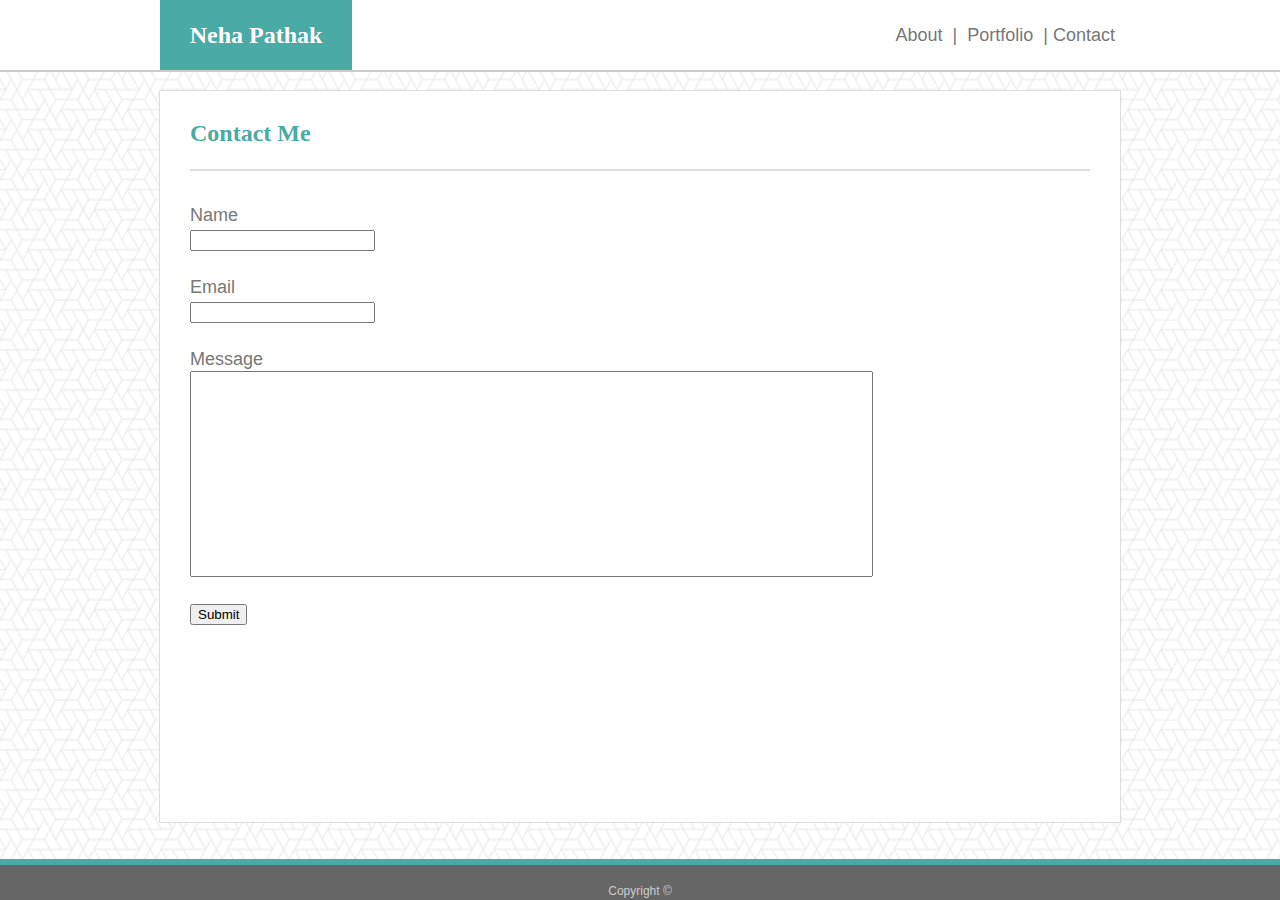
==== contact.html @ f3120d2c "original pages" ====
<!DOCTYPE html>
<html>
<head>
    <meta charset="utf-8" />
    
    <meta http-equiv="X-UA-Compatible" content="IE=edge">
    
    <meta name="viewport" content="width=device-width, initial-scale=1">
    
    <link rel="stylesheet" type="text/css" href="./assets/css/reset.css" />
    
    <link rel="stylesheet" type="text/css" media="screen" href="./assets/css/style.css" />
    
    <title>Contact Me</title>
    
</head>

<body class="Site" style="background-image:url(./assets/images/what-the-hex.png)">
   
    <header class="Site-header">
 
        <div class="container">
    
            <div id="main-logo">
    
                <strong>Neha Pathak</strong>
    
            </div>
        
            <div id="nav-bar">
    
                <a href="index.html">About</a>&nbsp;&nbsp;|&nbsp;&nbsp;<a href="portfolio.html">Portfolio</a>&nbsp;&nbsp;|&nbsp;<a href="contact.html">Contact</a>&nbsp;
    
            </div>
        
        </div>
        
    </header>

    <div class="main-content">
    
        <h1 class="heading">
    
            Contact Me
    
        </h1>

        <br>        
    
        <hr>

        <p>
            <form>
                <br>
                Name<br>
                <input type="text" name="name"><br><br>
                Email<br>
                <input type="text" name="email"><br><br>
                Message<br>
                <input type="text" cols="40" rows="100" style="width:75%; height:200px;" name="message-texg"><br><br>
                <input type="submit" value="Submit">
            </form>
        </p>

    </div>

    <footer class="Site-footer">

        Copyright ©

    </footer>
    

</body>

</html>
---- assets/css/style.css ----
/* header styling */ 
.Site-header {
    position: fixed;
    top: 0;
    left: 0;
    background-color: #ffffff;
    border-bottom: solid #cccccc 2px;
    height: 70px;
    width: 100%;
}

.container {
    margin: 0 auto;
    width: 960px;
    height: 70px;
}

#main-logo {
    float: left;
    font-family: 'Georgia', 'Times New Roman', Times, serif;
    font-size: 24px;
    font-weight: bold;
    text-align: center;
    text-align: middle;
    background-color: #4aaaa5;
    color: #ffffff;
    width: 20%;
    height: 47px;
    padding-top: 23px;
}

#nav-bar {
    float: left;
    width: 80%;
    padding-top: 26px;
    text-align: right;
    font-family: 'Helvetica Neue', Arial, Helvetica, sans-serif;
    font-size: 18px;
    color: #777777
}

/* main content styling*/

html, body {
    height: 100%;
}

body {
    display: flex;
    flex-direction: column;
}

.heading {
    color: #4aaaa5;
    font-family: 'Georgia', 'Times New Roman', Times, serif;
    font-size: 24px;
    font-weight: bold;
}

hr {
    border: 0;
    height: 2px;
    background: #dddddd;
}

.headshot {
    float: left;
    width: 200px;
    display: block;
    clear: both;
    margin-right: 20px;
}

a:link {
    color: #777777;
    text-decoration: none;
}

a:visited {
    color: #777777;
    text-decoration: none;
}

a:hover {
    color: #eda007;
    text-decoration: underline;
}

body {
    background-image: url("./assets/images/what-the-hex.PNG");
}

.main-content {
    background-color: #ffffff;
    border: 1px solid #dddddd;
    margin: 0 auto;
    margin-top: 90px;
    margin-bottom: 36px;
    width: 900px;
    padding: 30px;
    flex: 1 0 auto;
}

p {
    color: #777777;
    background-color: #ffffff;
    font-family: 'Arial', 'Helvetica Neue', Helvetica, sans-serif;
    font-size: 18px;
}

form {
    font-family: 'Helvetica Neue', Arial, Helvetica, sans-serif;
    font-size: 18px;
    color: #777777;
    line-height: 24px;
}

/* ---------------- portfolio page styling ------------------- */
/* -------------------- rows --------------------------------- */
.row1{
    position: relative;
    float: left;
    width: 900px;
    height: 150px;
    overflow: hidden;
    background-color: #ffffff;
}

.row2{
    position: relative;
    margin-top: 20px;
    float: left;
    width: 900px;
    height: 150px;
    overflow: hidden;
    background-color: #ffffff;
}

.row3{
    position: relative;
    margin-top: 20px;
    float: left;  
    width: 900px;
    height: 150px; 
    overflow: hidden;
    background-color: #ffffff;
}

/* -------------------- content --------------------------------- */
.img1{
    width: 200px;
    height: 150px;  
    position: absolute;
    left: 0;
    top: 0;
}

.textbox1{
    width: 200px;
    height: 25px;
    padding-top:5px;
    position: absolute;
    bottom: 15%;
    background-color: #4aaaa5;
    color: #fff;
    text-align: center;
}

.img2{
    width: 200px;
    height: 150px;  
    position: absolute;
    left: 25.71%;
}

.textbox2{
    width: 200px;
    height: 25px;
    padding-top:5px;
    position: absolute;
    bottom: 15%;
    background-color: #4aaaa5;
    color: #fff;
    text-align: center;
    left: 25.71%;
}

.img3{
    width: 200px;
    height: 150px;  
    position: absolute;
    left: 0;
    top: 0;
}

.textbox3{
    width: 200px;
    height: 25px;
    padding-top:5px;
    position: absolute;
    bottom: 15%;
    background-color: #4aaaa5;
    color: #fff;
    text-align: center;
}

.img4{
    width: 200px;
    height: 150px;  
    position: absolute;
    left: 25.71%;
}

.textbox4{
    width: 200px;
    height: 25px;
    padding-top:5px;
    position: absolute;
    bottom: 15%;
    background-color: #4aaaa5;
    color: #fff;
    text-align: center;
    left:25.71%;
}

.img5{
    width: 200px;
    height: 150px;  
    position: absolute;
}

.textbox5{
    width: 200px;
    height: 25px;
    padding-top:5px;
    position: absolute;
    bottom: 15%;
    background-color: #4aaaa5;
    color: #fff;
    text-align: center;
}

/* footer styling */

.Site-footer {
    height: 15px;
    width: 100%;
    color: #cccccc;
    font-family: 'Helvetiva Neue', Arial, Helvetica, sans-serif;
    font-size: 12px;
    background-color: #666666;
    border-top: solid #4aaaa5 6px;
    text-align: center;
    clear: both;
    padding-top: 20px;
    flex-shrink: 0;
    min-width: 960px;
}
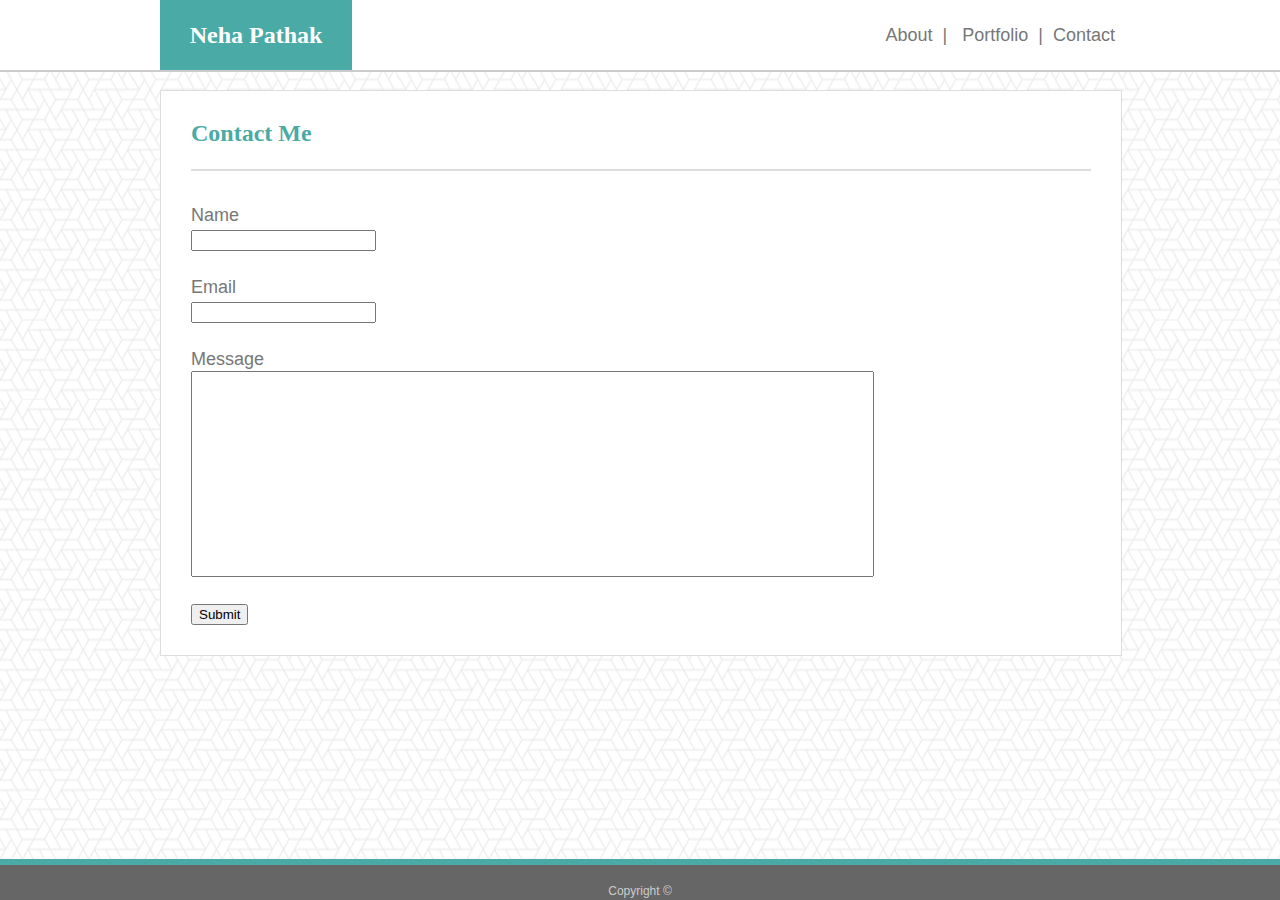
==== commit bd8cd736: "Initial update" ====
--- a/contact.html
+++ b/contact.html
@@ -1,66 +1,79 @@
 <!DOCTYPE html>
 <html>
+
 <head>
     <meta charset="utf-8" />
-    
+
     <meta http-equiv="X-UA-Compatible" content="IE=edge">
-    
+
     <meta name="viewport" content="width=device-width, initial-scale=1">
-    
+
     <link rel="stylesheet" type="text/css" href="./assets/css/reset.css" />
-    
+
     <link rel="stylesheet" type="text/css" media="screen" href="./assets/css/style.css" />
-    
+
     <title>Contact Me</title>
-    
+
 </head>
 
 <body class="Site" style="background-image:url(./assets/images/what-the-hex.png)">
-   
+
     <header class="Site-header">
- 
+
         <div class="container">
-    
+
             <div id="main-logo">
-    
+
                 <strong>Neha Pathak</strong>
-    
+
             </div>
-        
+
             <div id="nav-bar">
-    
-                <a href="index.html">About</a>&nbsp;&nbsp;|&nbsp;&nbsp;<a href="portfolio.html">Portfolio</a>&nbsp;&nbsp;|&nbsp;<a href="contact.html">Contact</a>&nbsp;
-    
+
+                <a href="index.html">About</a>&nbsp;&nbsp;|&nbsp;&nbsp;
+                <a href="portfolio.html">Portfolio</a>&nbsp;&nbsp;|&nbsp;
+                <a href="contact.html">Contact</a>&nbsp;
+
             </div>
-        
+
         </div>
-        
+
     </header>
 
-    <div class="main-content">
-    
-        <h1 class="heading">
-    
-            Contact Me
-    
-        </h1>
+    <div class="body-content">
 
-        <br>        
-    
-        <hr>
+        <div class="main-content">
 
-        <p>
-            <form>
-                <br>
-                Name<br>
-                <input type="text" name="name"><br><br>
-                Email<br>
-                <input type="text" name="email"><br><br>
-                Message<br>
-                <input type="text" cols="40" rows="100" style="width:75%; height:200px;" name="message-texg"><br><br>
-                <input type="submit" value="Submit">
-            </form>
-        </p>
+            <h1 class="heading">
+
+                Contact Me
+
+            </h1>
+
+            <br>
+
+            <hr>
+
+            <p>
+                <form>
+                    <br> Name
+                    <br>
+                    <input type="text" name="name">
+                    <br>
+                    <br> Email
+                    <br>
+                    <input type="text" name="email">
+                    <br>
+                    <br> Message
+                    <br>
+                    <input type="text" cols="40" rows="100" style="width:75%; height:200px;" name="message-texg">
+                    <br>
+                    <br>
+                    <input type="submit" value="Submit">
+                </form>
+            </p>
+
+        </div>
 
     </div>
 
@@ -69,7 +82,7 @@
         Copyright ©
 
     </footer>
-    
+
 
 </body>
 
--- a/assets/css/style.css
+++ b/assets/css/style.css
@@ -1,4 +1,4 @@
-/* header styling */ 
+/* ----------------------- header styling ---------------------- */ 
 .Site-header {
     position: fixed;
     top: 0;
@@ -39,7 +39,7 @@
     color: #777777
 }
 
-/* main content styling*/
+/* -------------------- main content styling -------------------- */
 
 html, body {
     height: 100%;
@@ -48,6 +48,22 @@
 body {
     display: flex;
     flex-direction: column;
+    background-image: url("./assets/images/what-the-hex.PNG");
+}
+
+.body-content {
+    width: 960px;
+    margin: 0 auto;
+    margin-top: 90px;
+    margin-bottom: 20px;
+    flex: 1 0 auto;
+}
+
+.main-content {
+    background-color: #ffffff;
+    border: 1px solid #dddddd;
+    width: 900px;
+    padding: 30px;
 }
 
 .heading {
@@ -86,21 +102,6 @@
     text-decoration: underline;
 }
 
-body {
-    background-image: url("./assets/images/what-the-hex.PNG");
-}
-
-.main-content {
-    background-color: #ffffff;
-    border: 1px solid #dddddd;
-    margin: 0 auto;
-    margin-top: 90px;
-    margin-bottom: 36px;
-    width: 900px;
-    padding: 30px;
-    flex: 1 0 auto;
-}
-
 p {
     color: #777777;
     background-color: #ffffff;
@@ -115,38 +116,33 @@
     line-height: 24px;
 }
 
-/* ---------------- portfolio page styling ------------------- */
-/* -------------------- rows --------------------------------- */
+/* ------------------ portfolio page styling ------------------- */
+/* --------------------------- rows ---------------------------- */
 .row1{
     position: relative;
-    float: left;
+    width: 900px;
+    height: 150px;
+}
+
+.row2{
+    position: relative;
+    margin-top: 20px;
     width: 900px;
     height: 150px;
     overflow: hidden;
     background-color: #ffffff;
 }
 
-.row2{
-    position: relative;
-    margin-top: 20px;
-    float: left;
-    width: 900px;
-    height: 150px;
-    overflow: hidden;
-    background-color: #ffffff;
-}
-
 .row3{
     position: relative;
-    margin-top: 20px;
-    float: left;  
+    margin-top: 20px; 
     width: 900px;
     height: 150px; 
     overflow: hidden;
     background-color: #ffffff;
 }
 
-/* -------------------- content --------------------------------- */
+/* ------------------------ content ----------------------------- */
 .img1{
     width: 200px;
     height: 150px;  
@@ -258,3 +254,131 @@
 }
 
 
+/* ----------------------- MEDIA QUERIES ----------------------- */
+@media screen and (max-width:980px) {
+    /* ----------------------- header -------------------------- */
+    .Site-header {
+        width: 100%;
+        height: 70px;
+    }
+
+    .container {
+        margin-left: 0;
+    }
+
+    #main-logo {
+        width: 30%;
+    }
+
+    #nav-bar {
+        width: 70%;
+        text-align: right;
+    }
+
+    /* ------------------------ body -------------------------- */ 
+    .body-content {
+        width: 100%;
+        flex: 1 0 auto;
+    }
+    
+    .main-content {
+        display: block;
+        float: left;
+        width: 65%;
+    }
+
+    /* ------------------------ footer -------------------------- */
+    footer {
+        width: 100%;
+    }
+
+}
+
+@media screen and (max-width:768px) {
+    /* ----------------------- header -------------------------- */
+    .Site-header {
+        width: 100%;
+        height: 70px;
+    }
+
+    .container {
+        margin-left: 0;
+    }
+
+    #main-logo {
+        width: 30%;
+    }
+
+    #nav-bar {
+        width: 70%;
+        text-align: right;
+    }
+
+    /* ------------------------ body -------------------------- */ 
+    .body-content {
+        width: 100%;
+        flex: 1 0 auto;
+    }
+    
+    .main-content {
+        display: block;
+        width: 100%;
+        margin: 0 auto;
+        margin-left: 4px;
+        margin-right: 4px;
+    }
+
+    /* ------------------------ footer -------------------------- */
+    footer {
+        width: 100%;
+    }
+
+}
+
+@media screen and (max-width:640px) {
+    /* ----------------------- header -------------------------- */
+    .Site-header {
+        width: 100%;
+        height: 100px;
+    }
+
+    .container {
+        margin-left: 0;
+    }
+
+    #main-logo {
+        width: 100%;
+        height: 40px;
+        padding-top: 10px;
+        padding-bottom: 0px;
+    }
+
+    #nav-bar {
+        width: 100%;
+        text-align: center;
+        height: 40px;
+        padding-top: 12px;
+        padding-bottom: 5px;
+    }
+
+    /* ------------------------ body -------------------------- */ 
+    .body-content {
+        margin-top: 120px;
+        width: 100%;
+        flex: 1 0 auto;
+    }
+    
+    .main-content {
+        display: block;
+        width: 100%;
+        margin: 0 auto;
+        margin-left: 4px;
+        margin-right: 4px;
+    }
+
+    /* ------------------------ footer -------------------------- */
+    footer {
+        width: 100%;
+    }
+
+}